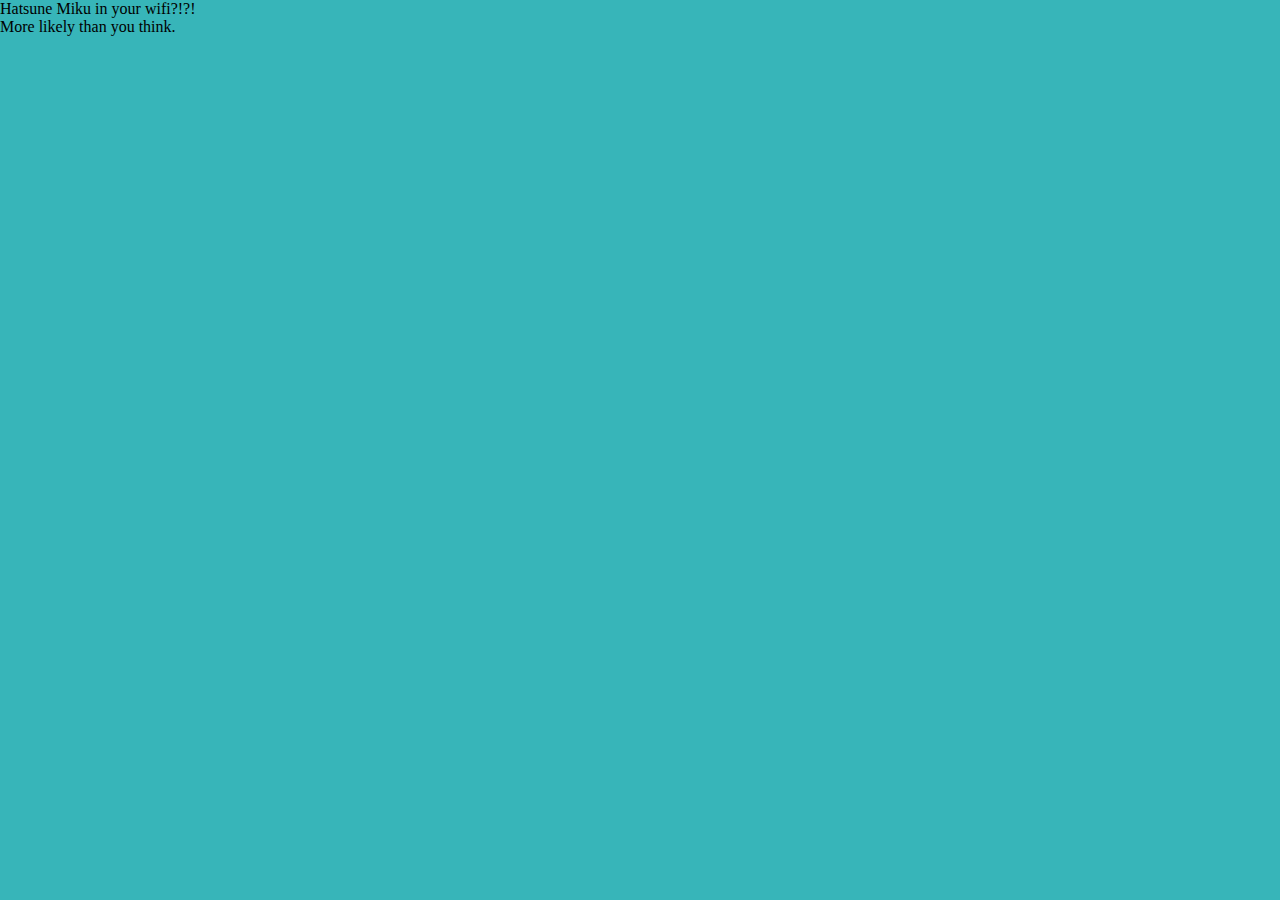
==== index.html @ 86f5551d "HatsuneMiku0.1" ====
<!DOCTYPE html>
<html lang="en">
<head>
    <meta charset="UTF-8">
    <meta name="viewport" content="width=device-width, initial-scale=1.0">
    <title>Hatsune Miku</title>
    <link rel="stylesheet" href="style.css">
</head>
<body>
    Hatsune Miku in your wifi?!?!<br>
    More likely than you think.
</body>
</html>
---- style.css ----
body{
    margin: 0;
    background-color: rgb(55, 181, 185);
}
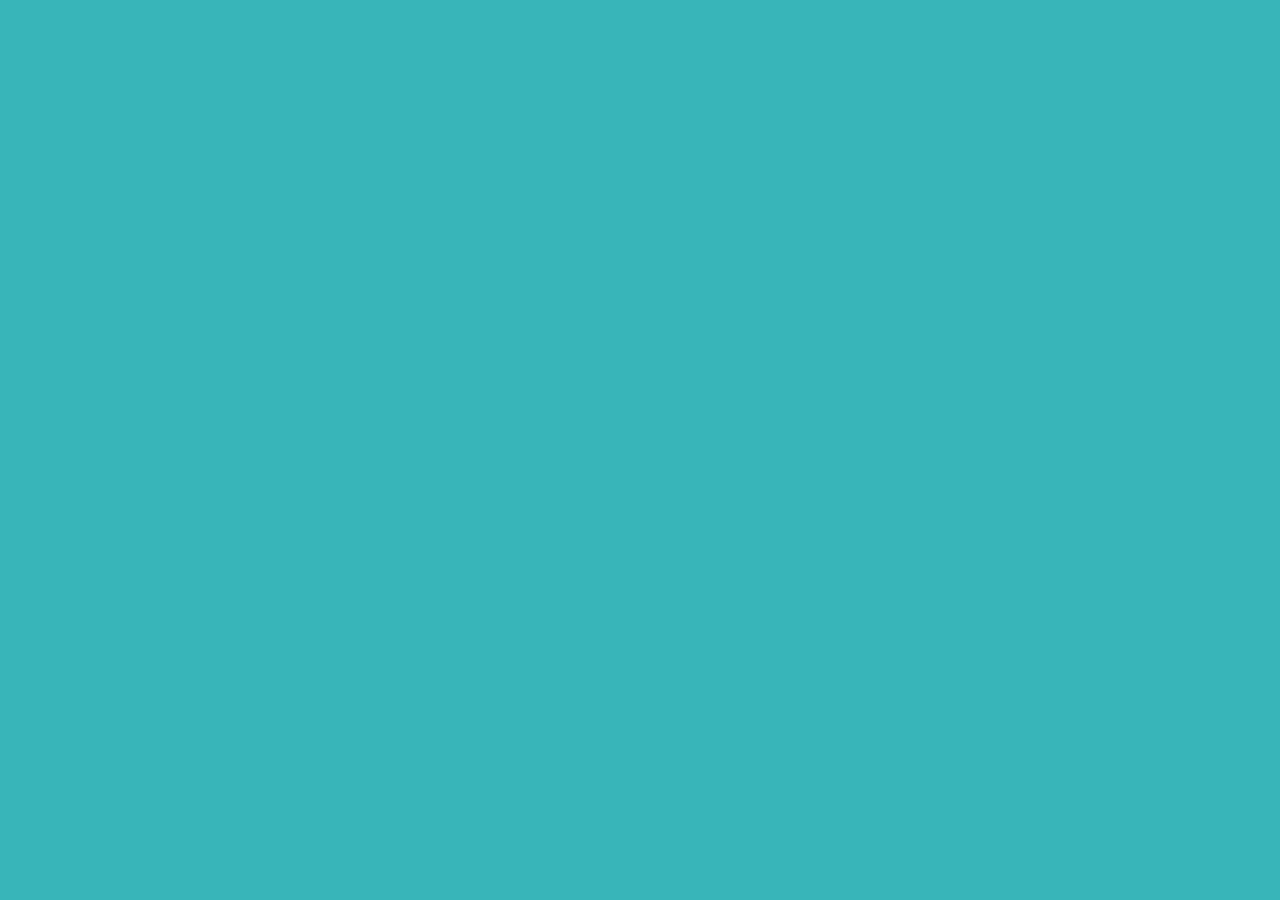
==== commit a5a43972: "HatsuneMiku0.1.1" ====
--- a/index.html
+++ b/index.html
@@ -5,9 +5,15 @@
     <meta name="viewport" content="width=device-width, initial-scale=1.0">
     <title>Hatsune Miku</title>
     <link rel="stylesheet" href="style.css">
+    <script> 
+        $(function(){
+          $("#header").load("header.html"); 
+        });
+        </script> 
 </head>
 <body>
-    Hatsune Miku in your wifi?!?!<br>
-    More likely than you think.
+    <header id="header">
+
+    </header>
 </body>
 </html>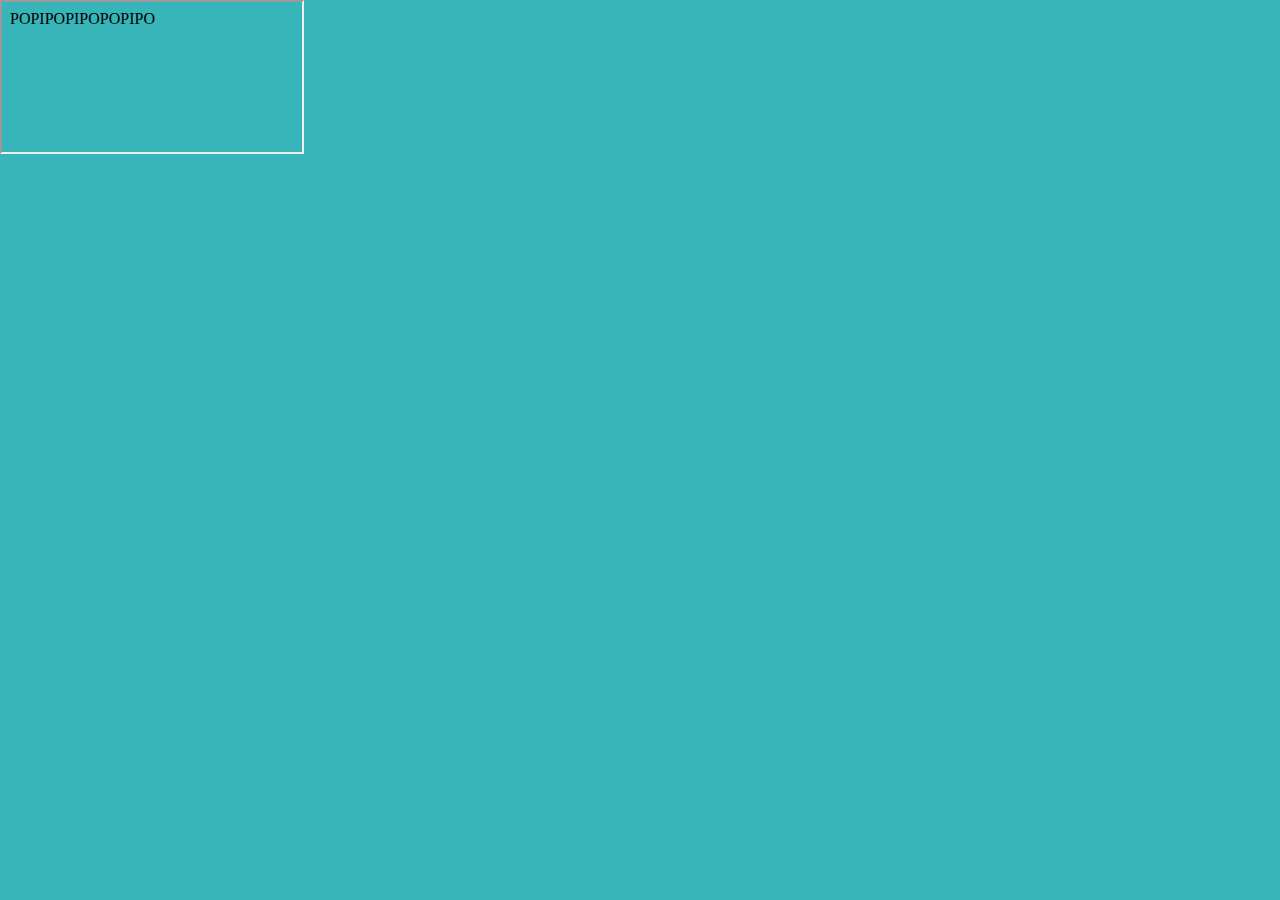
==== commit 4c665630: "HatsuneMiku0.1.3.1" ====
--- a/index.html
+++ b/index.html
@@ -5,15 +5,10 @@
     <meta name="viewport" content="width=device-width, initial-scale=1.0">
     <title>Hatsune Miku</title>
     <link rel="stylesheet" href="style.css">
-    <script> 
-        $(function(){
-          $("#header").load("header.html"); 
-        });
-        </script> 
 </head>
 <body>
     <header id="header">
-
+        <iframe src="header.html"></iframe>
     </header>
 </body>
 </html>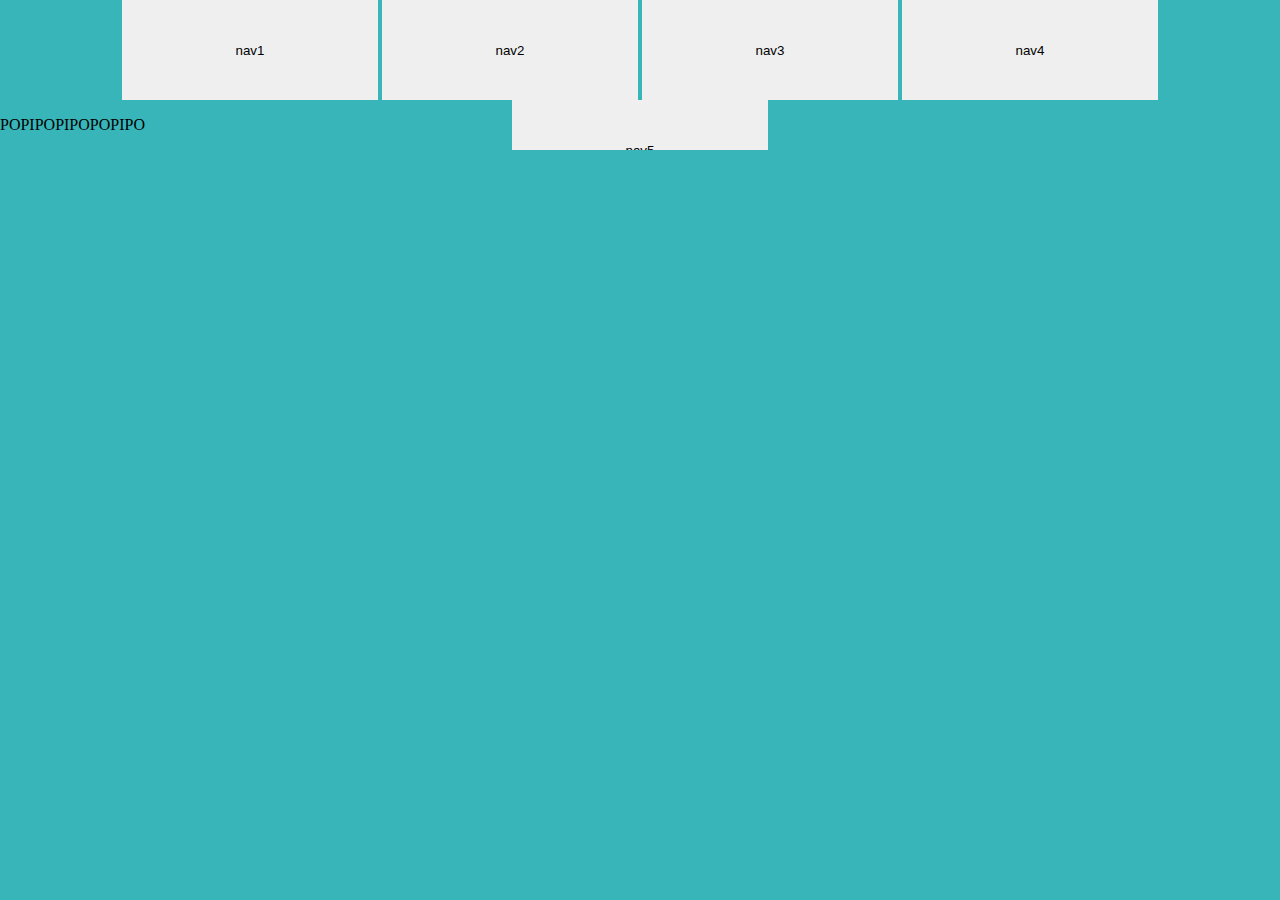
==== commit 412a8bf1: "HatsuneMiku0.1.5" ====
--- a/index.html
+++ b/index.html
@@ -5,6 +5,7 @@
     <meta name="viewport" content="width=device-width, initial-scale=1.0">
     <title>Hatsune Miku</title>
     <link rel="stylesheet" href="style.css">
+    <script src="https://code.jquery.com/jquery-3.7.1.min.js"></script>
 </head>
 <body>
     <header id="header">
--- a/style.css
+++ b/style.css
@@ -1,4 +1,21 @@
 body{
     margin: 0;
     background-color: rgb(55, 181, 185);
+}
+iframe{
+    border:0;
+    width: 100%;
+}
+nav{
+    text-align: center;
+    height: 100px;
+}
+nav button {
+    border: 0;
+    background-image: linear-gradient(to bottom white grey);
+    height: 100px;
+    width: 20%;
+}
+header{
+    width: 100%;
 }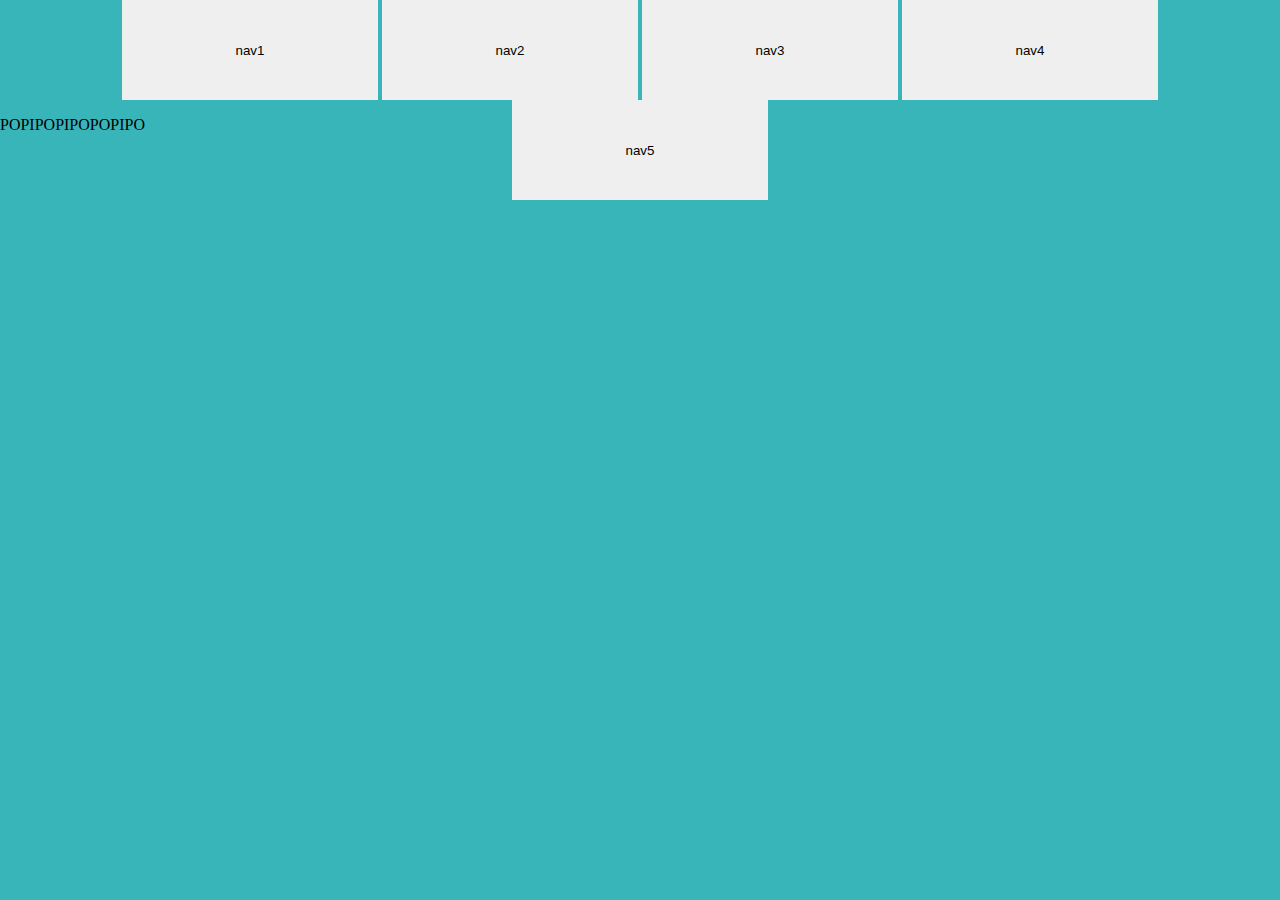
==== commit ed4f7b3a: "HatsuneMiku0.1.6" ====
--- a/index.html
+++ b/index.html
@@ -6,10 +6,15 @@
     <title>Hatsune Miku</title>
     <link rel="stylesheet" href="style.css">
     <script src="https://code.jquery.com/jquery-3.7.1.min.js"></script>
+    <script>
+        $(document).ready(function() {
+            $('#header').load('header.html');
+        });
+    </script>
 </head>
 <body>
     <header id="header">
-        <iframe src="header.html"></iframe>
+        
     </header>
 </body>
 </html>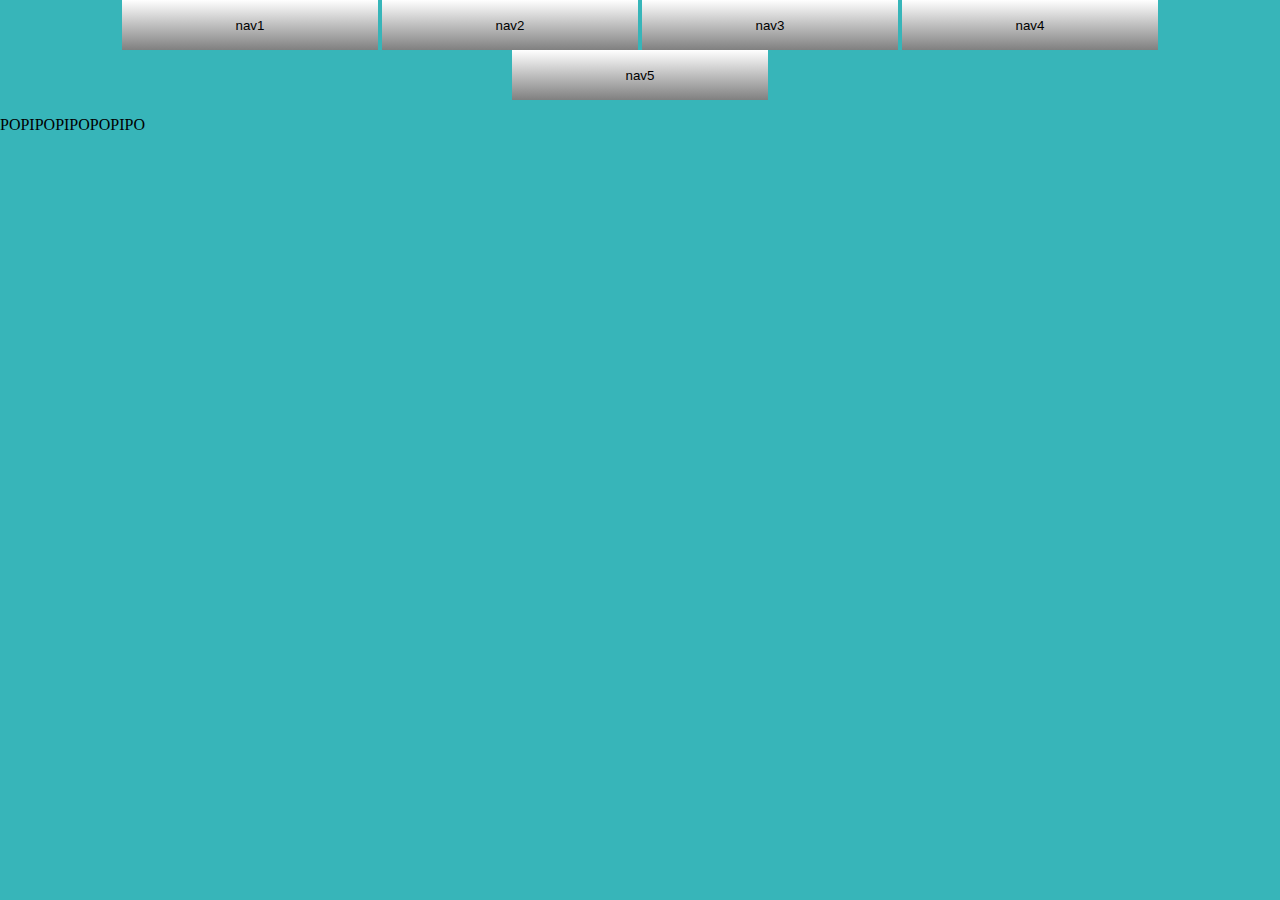
==== commit 6cd59a78: "HatsuneMiku0.1.6.2" ====
--- a/index.html
+++ b/index.html
@@ -16,5 +16,8 @@
     <header id="header">
         
     </header>
+    <script>
+        $("button").css("Background-Color","red")
+    </script>
 </body>
 </html>--- a/style.css
+++ b/style.css
@@ -1,10 +1,6 @@
 body{
     margin: 0;
     background-color: rgb(55, 181, 185);
-}
-iframe{
-    border:0;
-    width: 100%;
 }
 nav{
     text-align: center;
@@ -12,8 +8,8 @@
 }
 nav button {
     border: 0;
-    background-image: linear-gradient(to bottom white grey);
-    height: 100px;
+    background-image: linear-gradient(to bottom, white, grey);
+    height: 50px;
     width: 20%;
 }
 header{
